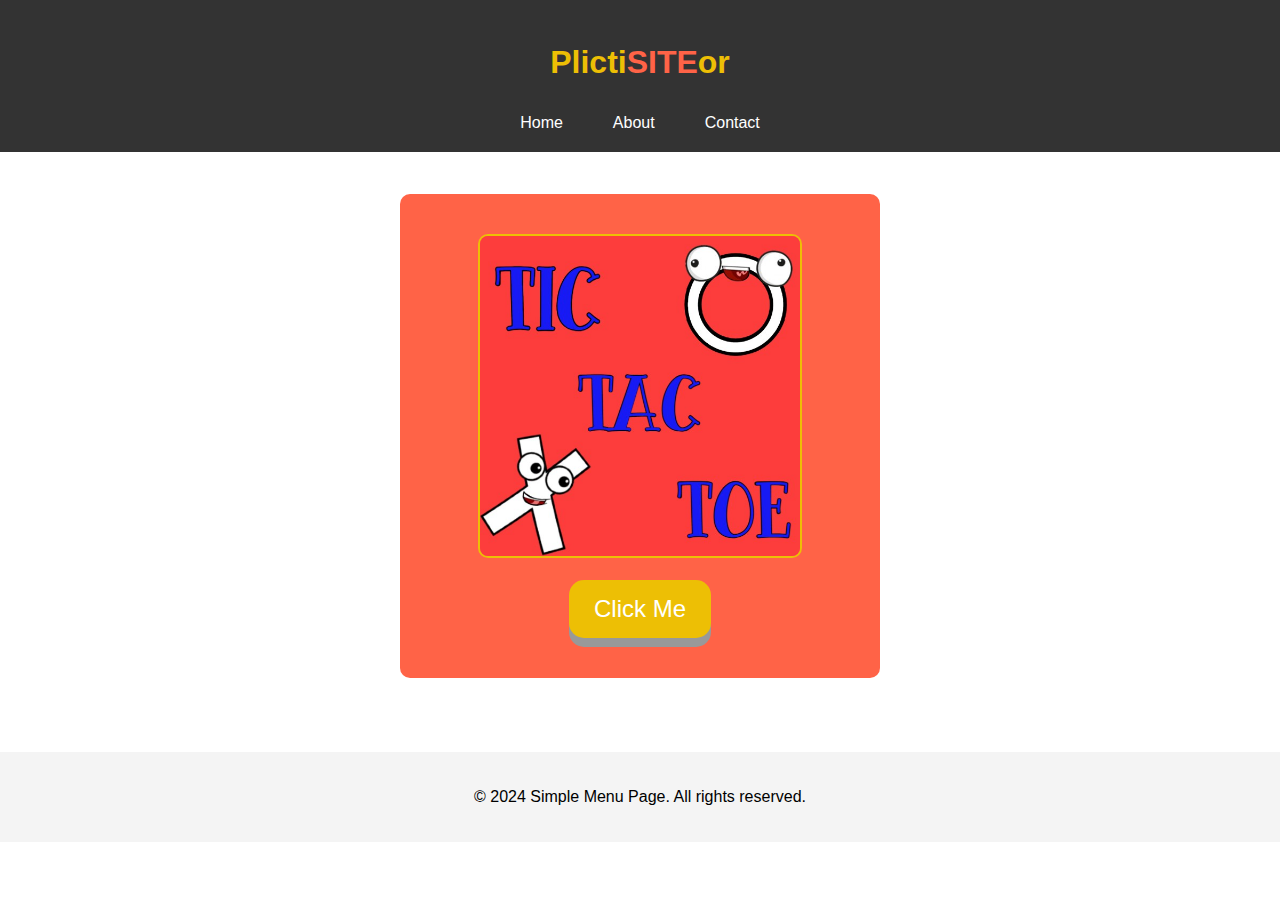
==== HTMLuri/index.html @ 3e3f08f7 "Created homepage and menu and added TicTacToe Game" ====
<!DOCTYPE html>
<html lang="en">
<head>
    <meta charset="UTF-8">
    <meta name="viewport" content="width=device-width, initial-scale=1.0">
    <title>Simple Menu Page</title>
    <link rel="stylesheet" href="../CSSuri/styles.css">
   
</head>
<body>
    <header>
        <h1 class = "siteTitle">Plicti<span class = "highlight">SITE</span>or</h1>
        <nav class="menu">
            <ul>
                <li><a href="../HTMLuri/index.html">Home</a></li>
                <li><a href="#about">About</a></li>
                <li><a href="#contact">Contact</a></li>
            </ul>
        </nav>
    </header>

    <main class="meniuJocuri">
        <div class="gameOption">
            <img class="imaginiJocuri" id="TTT" src = "../Assets/TicTacToeIcon.jpg">
            
            <a href="../HTMLuri/tictac.html"><button class="button">Click Me</button></a>
        </div>
    </main>

    <footer>
        <p>© 2024 Simple Menu Page. All rights reserved.</p>
    </footer>
</body>
</html>
---- CSSuri/styles.css ----
/* General Styles */
body {
    font-family: Arial, sans-serif;
    margin: 0;
    padding: 0;
    line-height: 1.6;
}

header {
    background: #333;
    color: white;
    padding: 1em 0;
}

/* Navigation Menu */
.menu ul {
    list-style: none;
    margin: 0;
    padding: 0;
    display: flex;
    justify-content: center;
    gap: 20px;
}

.menu ul li {
    display: inline;
}

.menu ul li a {
    color: white;
    text-decoration: none;
    padding: 10px 15px;
    transition: background-color 0.3s ease;
}

.menu ul li a:hover {
    background: #555;
    border-radius: 5px;
}

/* Main Content */
main {
    padding: 2em;
    text-align: center;
}

section {
    margin: 2em 0;
}

section h1, section h2 {
    color: #333;
}

/* Footer */
footer {
    text-align: center;
    background: #f4f4f4;
    padding: 1em 0;
    margin-top: 2em;
    position:relative;
    bottom:0;
    width: 100%;
    z-index:10;
}

.highlight{
    color: #ff6347; /* Example color: Tomato */
    font-weight: bold;
    display: inline-block; /* Required for animation to work on hover */
    transition: transform 0.2s ease-in-out;
}

/* Bounce animation on hover */
.highlight:hover {
    animation: bounce 0.6s infinite;
}

/* Keyframes for bounce */
@keyframes bounce {
    0%, 100% {
        transform: translateY(0); /* Start and end at the same position */
    }
    50% {
        transform: translateY(-10px); /* Move up slightly */
    }
}

.siteTitle{
    text-align:center;
    color: #EDBF05;
}

.meniuJocuri{
    display: flex;
    flex-wrap: wrap; /* Allows child elements to wrap on smaller screens */
    justify-content: center; /* Centers the divs */
}

.gameOption {
    flex: 1 1 300px; /* Flexible width: 1 unit, minimum 300px */
    max-width: 400px; /* Limit the maximum width */
    margin: 10px;
    padding: 40px;
    background-color:#ff6347;
    border-radius:10px;
}

.imaginiJocuri{
    
    width: 80%; /* Container width */
    max-width: 600px; /* Optional: Prevent the container from being too wide */
    margin: 0 auto; /* Center the container */
    border: 2px solid #EDBF05; /* Optional: Border for visibility */
    border-radius:10px;

}

.button {
    padding: 15px 25px;
    font-size: 24px;
    text-align: center;
    cursor: pointer;
    outline: none;
    color: #fff;
    background-color: #EDBF05;
    border: none;
    border-radius: 15px;
    box-shadow: 0 9px #999;
    margin-top: 15px;
  }
  
  .button:hover {background-color:#D8AD00}
  
  .button:active {
    background-color: #D8AD00;
    box-shadow: 0 5px #666;
    transform: translateY(4px);
  }
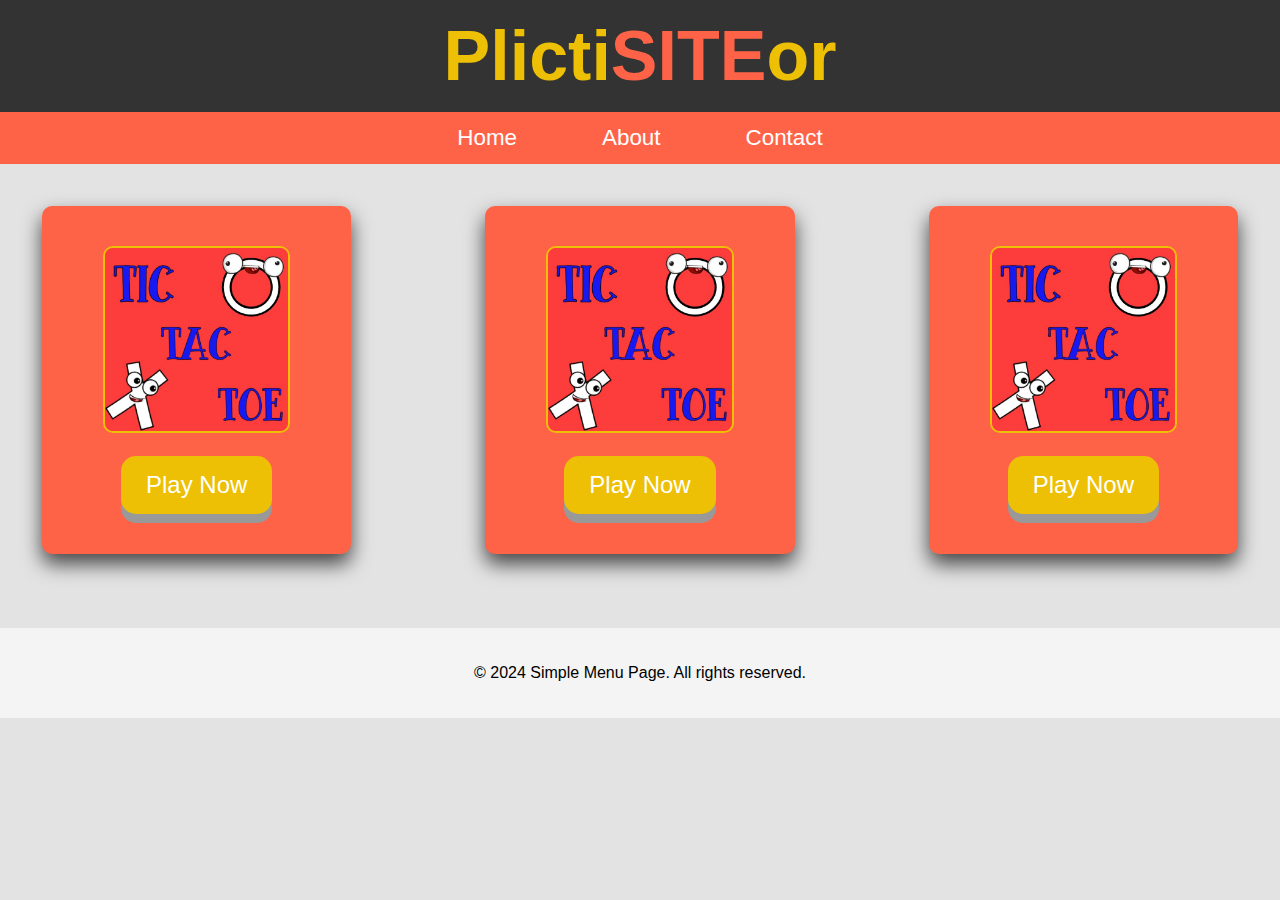
==== commit 24d584bb: "Tweaked the game menu" ====
--- a/HTMLuri/index.html
+++ b/HTMLuri/index.html
@@ -3,7 +3,7 @@
 <head>
     <meta charset="UTF-8">
     <meta name="viewport" content="width=device-width, initial-scale=1.0">
-    <title>Simple Menu Page</title>
+    <title>HomePage</title>
     <link rel="stylesheet" href="../CSSuri/styles.css">
    
 </head>
@@ -19,13 +19,32 @@
         </nav>
     </header>
 
-    <main class="meniuJocuri">
+    <div class = "meniuMare">
+    <main class="afisajJocuri">
         <div class="gameOption">
             <img class="imaginiJocuri" id="TTT" src = "../Assets/TicTacToeIcon.jpg">
             
-            <a href="../HTMLuri/tictac.html"><button class="button">Click Me</button></a>
+            <a href="../HTMLuri/tictac.html"><button class="button">Play Now</button></a>
         </div>
     </main>
+
+    <main class="afisajJocuri">
+        <div class="gameOption">
+            <img class="imaginiJocuri" id="TTT" src = "../Assets/TicTacToeIcon.jpg">
+            
+            <a href="../HTMLuri/tictac.html"><button class="button">Play Now</button></a>
+        </div>
+    </main>
+
+    <main class="afisajJocuri">
+        <div class="gameOption">
+            <img class="imaginiJocuri" id="TTT" src = "../Assets/TicTacToeIcon.jpg">
+            
+            <a href="../HTMLuri/tictac.html"><button class="button">Play Now</button></a>
+        </div>
+    </main>
+
+    </div>
 
     <footer>
         <p>© 2024 Simple Menu Page. All rights reserved.</p>
--- a/CSSuri/styles.css
+++ b/CSSuri/styles.css
@@ -4,22 +4,25 @@
     margin: 0;
     padding: 0;
     line-height: 1.6;
+    background: #E4E3E3;
 }
 
-header {
-    background: #333;
-    color: white;
-    padding: 1em 0;
+header h1{
+    background: #333333;
+    padding: 0px;
+    margin: 0;
+    z-index:0;
 }
 
 /* Navigation Menu */
-.menu ul {
+.menu ul { 
     list-style: none;
     margin: 0;
-    padding: 0;
+    padding: 8px;
     display: flex;
     justify-content: center;
-    gap: 20px;
+    gap: 25px;
+    background: #ff6347;
 }
 
 .menu ul li {
@@ -27,14 +30,16 @@
 }
 
 .menu ul li a {
+    font-family: 'Roboto', sans-serif;
+    font-size: 1.4rem;
     color: white;
     text-decoration: none;
-    padding: 10px 15px;
+    padding: 10px 30px;
     transition: background-color 0.3s ease;
 }
 
 .menu ul li a:hover {
-    background: #555;
+    background:  #EDBF05;
     border-radius: 5px;
 }
 
@@ -73,7 +78,7 @@
 
 /* Bounce animation on hover */
 .highlight:hover {
-    animation: bounce 0.6s infinite;
+    animation: bounce 0.6s 2;
 }
 
 /* Keyframes for bounce */
@@ -89,12 +94,28 @@
 .siteTitle{
     text-align:center;
     color: #EDBF05;
+    font-size: 70px;
 }
 
-.meniuJocuri{
+
+.meniuMare {
+    display: grid;
+    grid-template-columns: repeat(3, 1fr); /* 3 items per row */
+    gap: 50px; /* Adjust space between items */
+    justify-content: center; /* Center items horizontally */
+    width: 100%; 
+    margin: 0 auto; /* Center the grid container on the page */
+}
+
+
+.afisajJocuri{
     display: flex;
-    flex-wrap: wrap; /* Allows child elements to wrap on smaller screens */
+    flex-wrap: wrap; 
     justify-content: center; /* Centers the divs */
+}
+
+.afisajJocuri:hover{
+    animation: bounce 1s 1;
 }
 
 .gameOption {
@@ -104,6 +125,7 @@
     padding: 40px;
     background-color:#ff6347;
     border-radius:10px;
+    box-shadow: 0px 10px 20px rgba(0, 0, 0, 0.7);
 }
 
 .imaginiJocuri{
@@ -113,7 +135,6 @@
     margin: 0 auto; /* Center the container */
     border: 2px solid #EDBF05; /* Optional: Border for visibility */
     border-radius:10px;
-
 }
 
 .button {
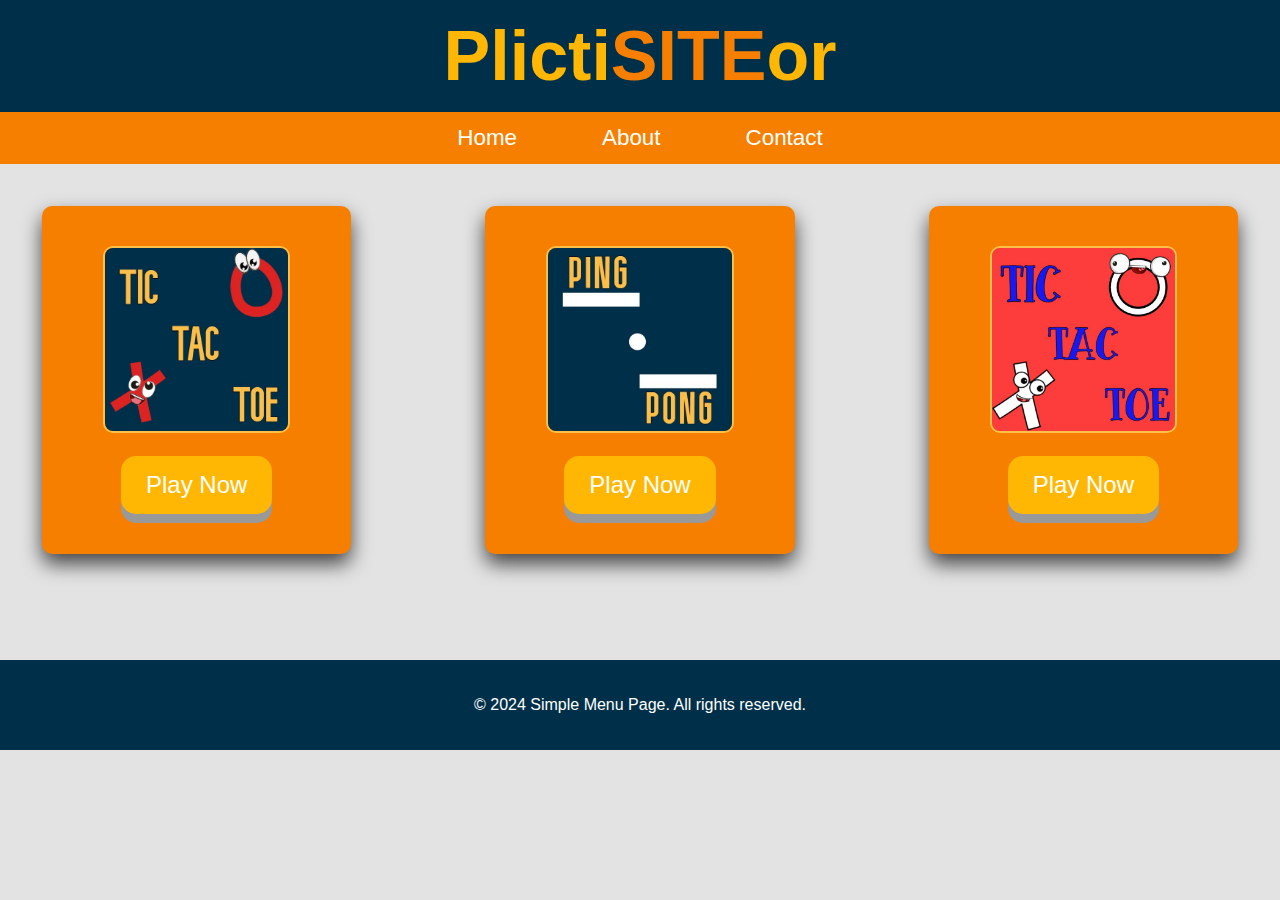
==== commit b5d7bada: "new color pallette + added ping pong game + new icons" ====
--- a/HTMLuri/index.html
+++ b/HTMLuri/index.html
@@ -22,7 +22,7 @@
     <div class = "meniuMare">
     <main class="afisajJocuri">
         <div class="gameOption">
-            <img class="imaginiJocuri" id="TTT" src = "../Assets/TicTacToeIcon.jpg">
+            <img class="imaginiJocuri" id="TTT" src = "../Assets/TicTacToeImage.jpg">
             
             <a href="../HTMLuri/tictac.html"><button class="button">Play Now</button></a>
         </div>
@@ -30,9 +30,9 @@
 
     <main class="afisajJocuri">
         <div class="gameOption">
-            <img class="imaginiJocuri" id="TTT" src = "../Assets/TicTacToeIcon.jpg">
+            <img class="imaginiJocuri" id="TTT" src = "../Assets/PingPongImage.jpg">
             
-            <a href="../HTMLuri/tictac.html"><button class="button">Play Now</button></a>
+            <a href="../HTMLuri/pong.html"><button class="button">Play Now</button></a>
         </div>
     </main>
 
--- a/CSSuri/styles.css
+++ b/CSSuri/styles.css
@@ -8,7 +8,7 @@
 }
 
 header h1{
-    background: #333333;
+    background: #003049;
     padding: 0px;
     margin: 0;
     z-index:0;
@@ -22,7 +22,7 @@
     display: flex;
     justify-content: center;
     gap: 25px;
-    background: #ff6347;
+    background: #F77F00;
 }
 
 .menu ul li {
@@ -39,7 +39,7 @@
 }
 
 .menu ul li a:hover {
-    background:  #EDBF05;
+    background:  #ffb703;
     border-radius: 5px;
 }
 
@@ -60,9 +60,10 @@
 /* Footer */
 footer {
     text-align: center;
-    background: #f4f4f4;
+    color: white;
+    background: #003049;
     padding: 1em 0;
-    margin-top: 2em;
+    margin-top: 4em;
     position:relative;
     bottom:0;
     width: 100%;
@@ -70,7 +71,7 @@
 }
 
 .highlight{
-    color: #ff6347; /* Example color: Tomato */
+    color: #F77F00; /* Example color: Tomato */
     font-weight: bold;
     display: inline-block; /* Required for animation to work on hover */
     transition: transform 0.2s ease-in-out;
@@ -93,7 +94,7 @@
 
 .siteTitle{
     text-align:center;
-    color: #EDBF05;
+    color: #ffb703;
     font-size: 70px;
 }
 
@@ -123,7 +124,7 @@
     max-width: 400px; /* Limit the maximum width */
     margin: 10px;
     padding: 40px;
-    background-color:#ff6347;
+    background-color:#F77F00;
     border-radius:10px;
     box-shadow: 0px 10px 20px rgba(0, 0, 0, 0.7);
 }
@@ -133,7 +134,7 @@
     width: 80%; /* Container width */
     max-width: 600px; /* Optional: Prevent the container from being too wide */
     margin: 0 auto; /* Center the container */
-    border: 2px solid #EDBF05; /* Optional: Border for visibility */
+    border: 2px solid #FCBF49; /* Optional: Border for visibility */
     border-radius:10px;
 }
 
@@ -144,7 +145,7 @@
     cursor: pointer;
     outline: none;
     color: #fff;
-    background-color: #EDBF05;
+    background-color: #ffb703;
     border: none;
     border-radius: 15px;
     box-shadow: 0 9px #999;
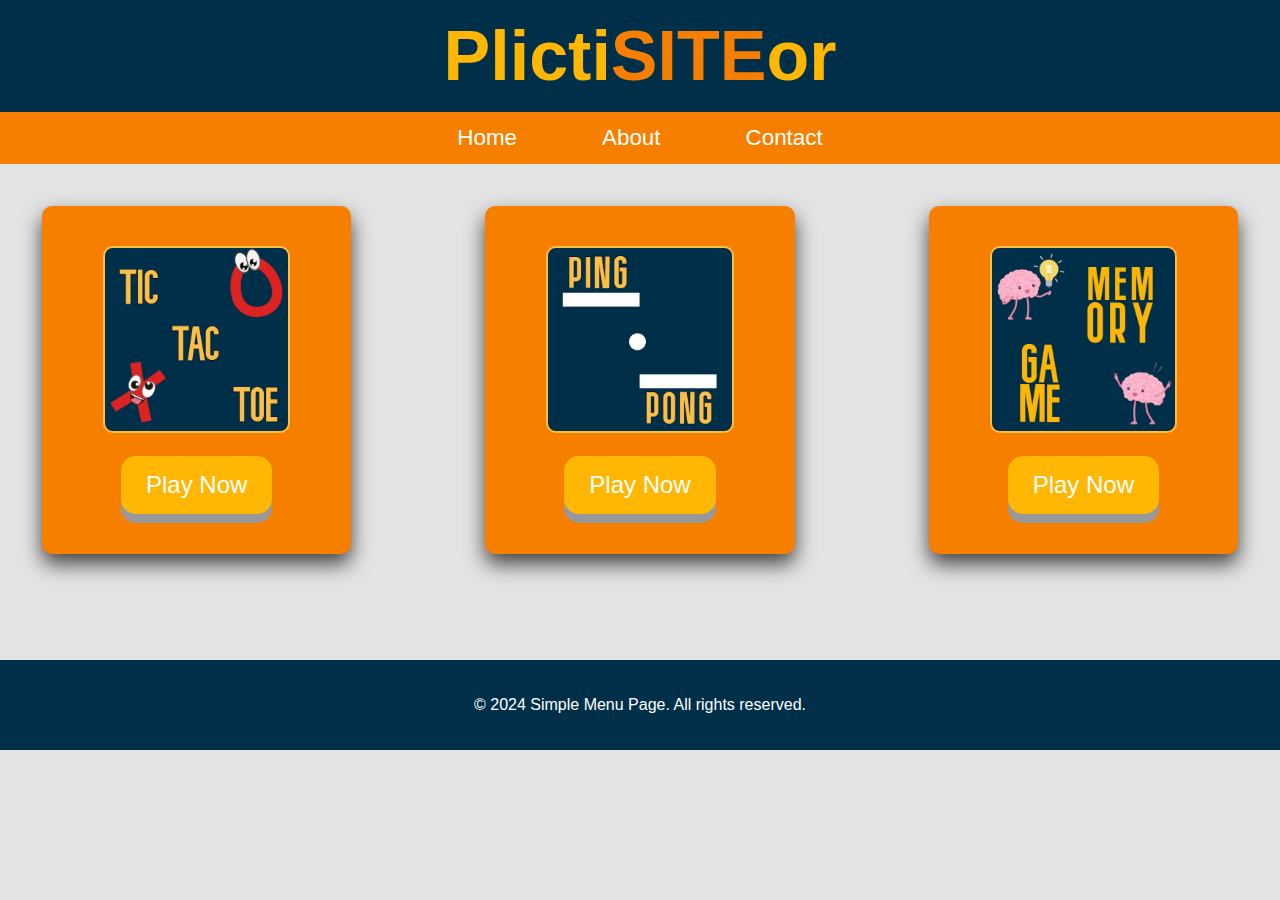
==== commit 5b0c8da0: "updated memory card game" ====
--- a/HTMLuri/index.html
+++ b/HTMLuri/index.html
@@ -38,9 +38,9 @@
 
     <main class="afisajJocuri">
         <div class="gameOption">
-            <img class="imaginiJocuri" id="TTT" src = "../Assets/TicTacToeIcon.jpg">
+            <img class="imaginiJocuri" id="TTT" src = "../Assets/MemoryCardsIcon.jpg">
             
-            <a href="../HTMLuri/tictac.html"><button class="button">Play Now</button></a>
+            <a href="../HTMLuri/memorygame.html"><button class="button">Play Now</button></a>
         </div>
     </main>
 
